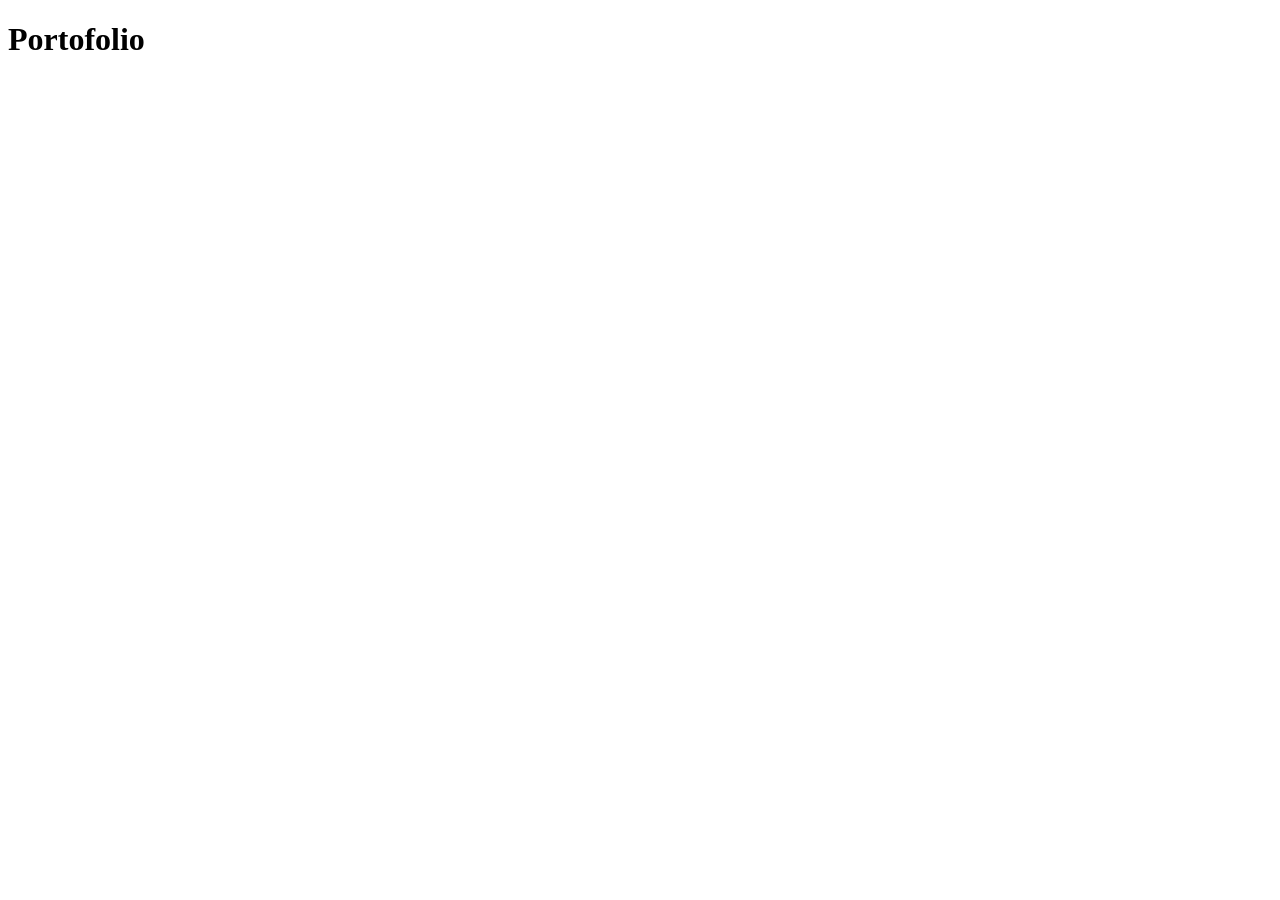
==== index.html @ 4113a6a2 "index website aangemaakt" ====
<!DOCTYPE html>
<html lang="en">
<head>
    <meta charset="UTF-8">
    <title>Portofolio</title>
    <meta name="viewport" content="width=device-width, initial-scale=1.0">
</head>
<body>
<h1>Portofolio</h1>
</body>
</html>
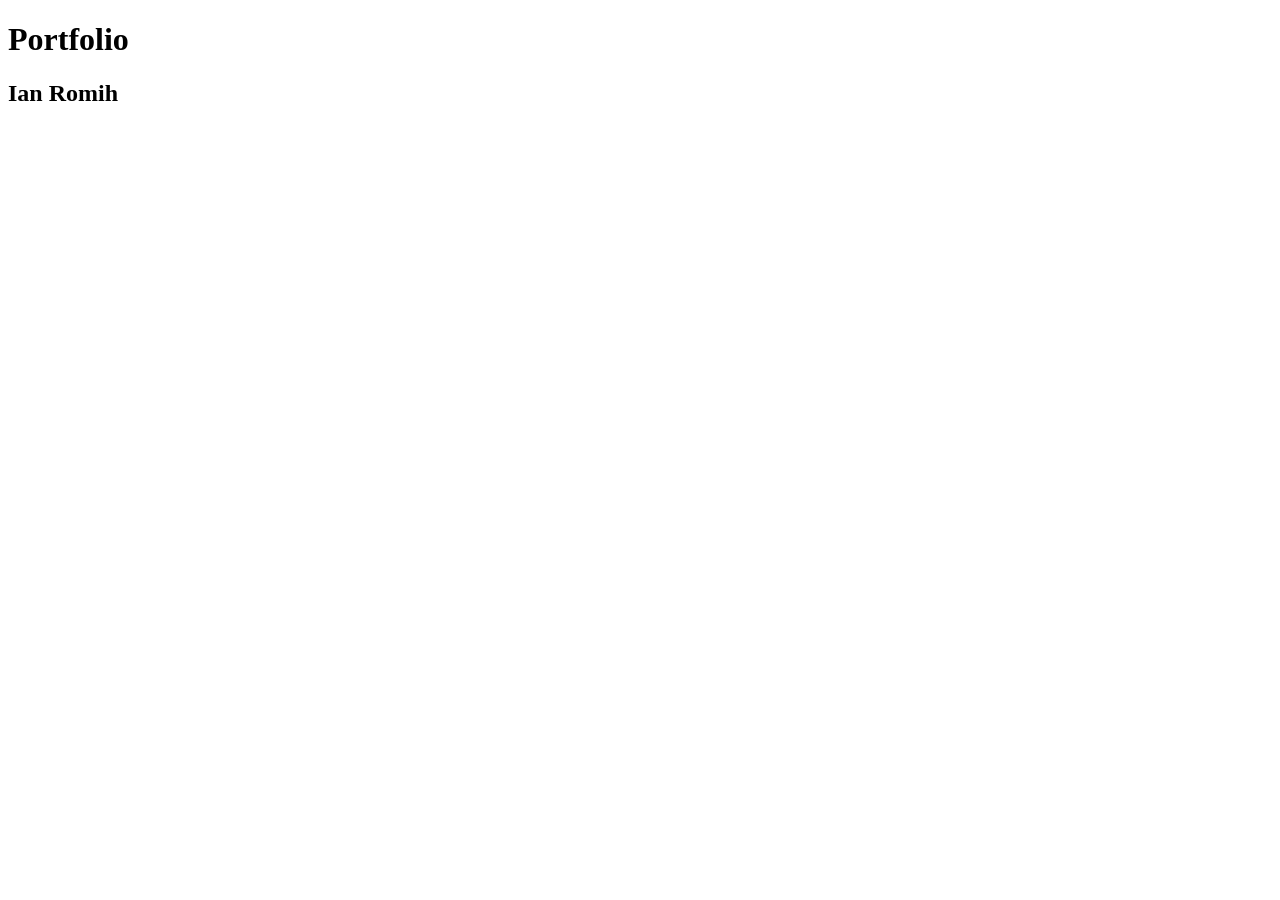
==== commit 41417dc0: "index website aangemaakt" ====
--- a/index.html
+++ b/index.html
@@ -1,11 +1,12 @@
 <!DOCTYPE html>
-<html lang="en">
+<html lang="nl">
 <head>
     <meta charset="UTF-8">
-    <title>Portofolio</title>
+    <title>Portfolio</title>
     <meta name="viewport" content="width=device-width, initial-scale=1.0">
 </head>
 <body>
-<h1>Portofolio</h1>
+<h1>Portfolio</h1>
+<h2>Ian Romih</h2>
 </body>
 </html>
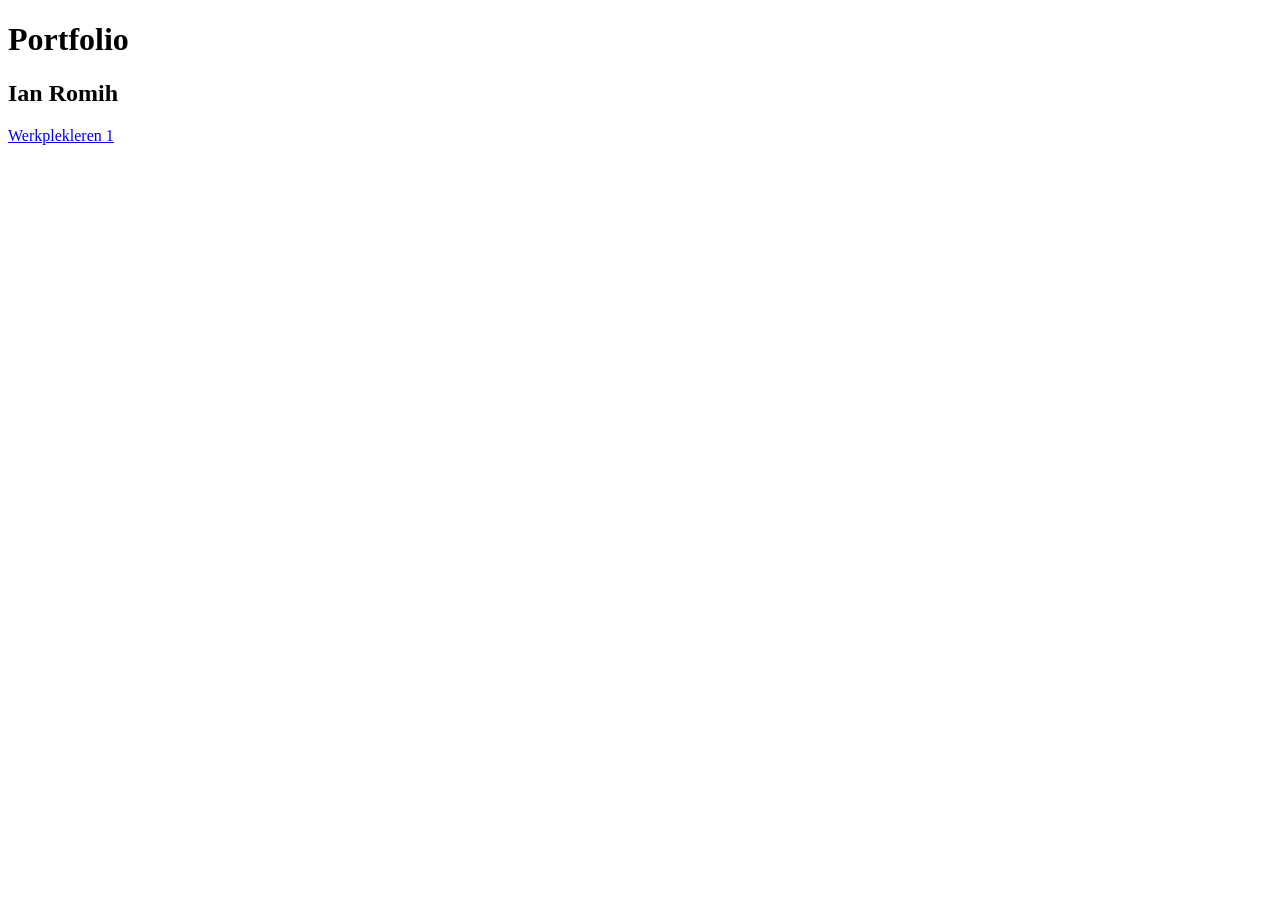
==== commit f1c5a185: "testen 2 webpaginas" ====
--- a/index.html
+++ b/index.html
@@ -8,5 +8,8 @@
 <body>
 <h1>Portfolio</h1>
 <h2>Ian Romih</h2>
+<main>
+    <a href="wpl1.html">Werkplekleren 1</a>
+</main>
 </body>
 </html>
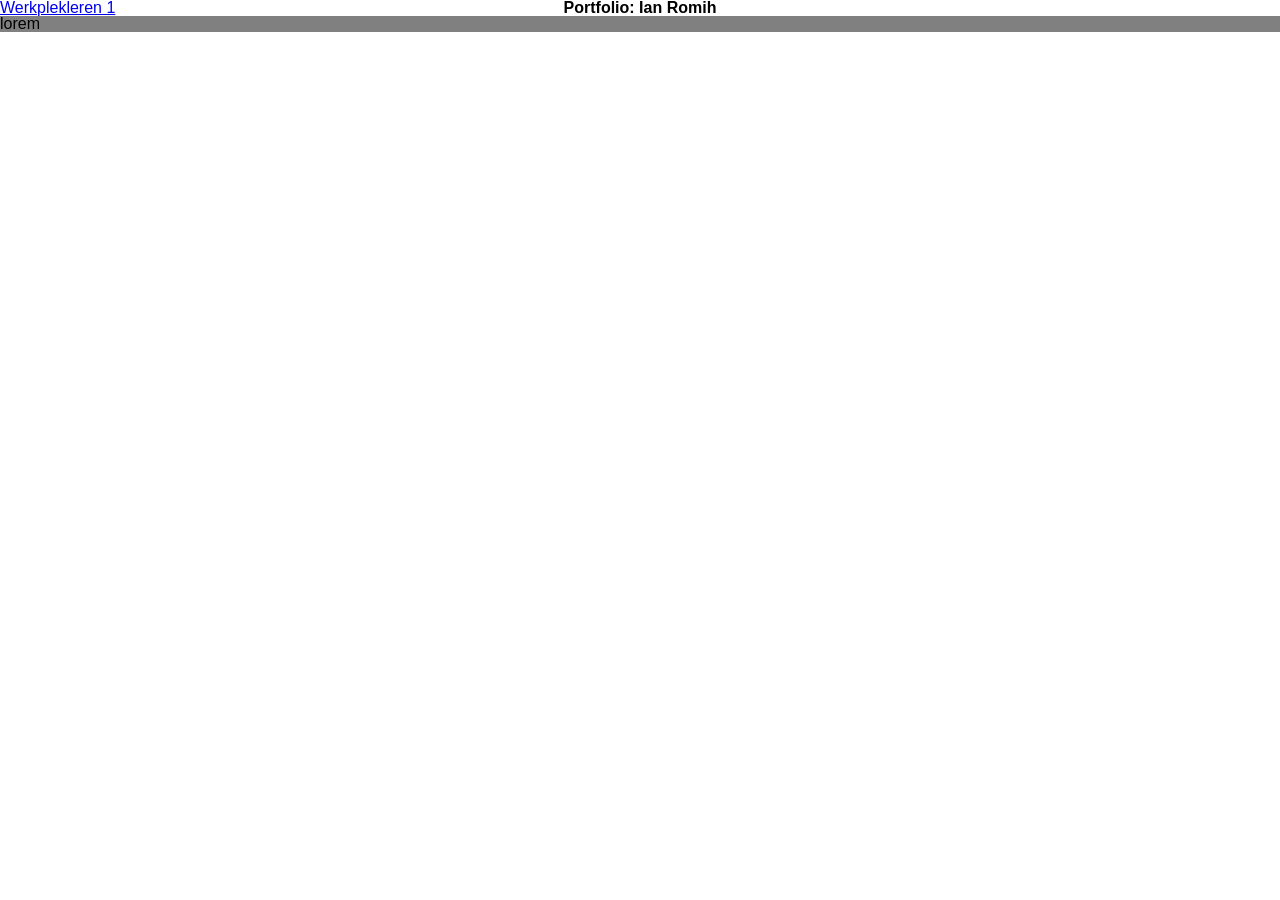
==== commit 4ee6599e: "push" ====
--- a/index.html
+++ b/index.html
@@ -3,13 +3,20 @@
 <head>
     <meta charset="UTF-8">
     <title>Portfolio</title>
+    <link href="index.css" rel="stylesheet">
     <meta name="viewport" content="width=device-width, initial-scale=1.0">
 </head>
 <body>
-<h1>Portfolio</h1>
-<h2>Ian Romih</h2>
+<header>
+    <h1>Portfolio: Ian Romih</h1>
+</header>
+<nav>
+    <a href="wpl1.html">Werkplekleren 1</a>
+</nav>
 <main>
-    <a href="wpl1.html">Werkplekleren 1</a>
+    <div id="text">
+        lorem
+    </div>
 </main>
 </body>
 </html>
--- a/index.css
+++ b/index.css
@@ -0,0 +1,35 @@
+* {
+    font-family: Segoe UI, sans-serif;
+    font-size: 1rem;
+    line-height: 1rem;
+    padding: 0;
+    margin: 0;
+}
+
+body {
+    display: flex;
+    flex-direction: column;
+    align-items: center;
+}
+
+header {
+
+}
+
+nav {
+    width: 100%;
+    height: 4rem;
+    flex-direction: row;
+    flex-wrap: nowrap;
+    position: fixed;
+    justify-content: space-between;
+}
+
+main {
+    background-color: gray;
+    width: 100%;
+}
+
+main #text {
+    width: 60%;
+}
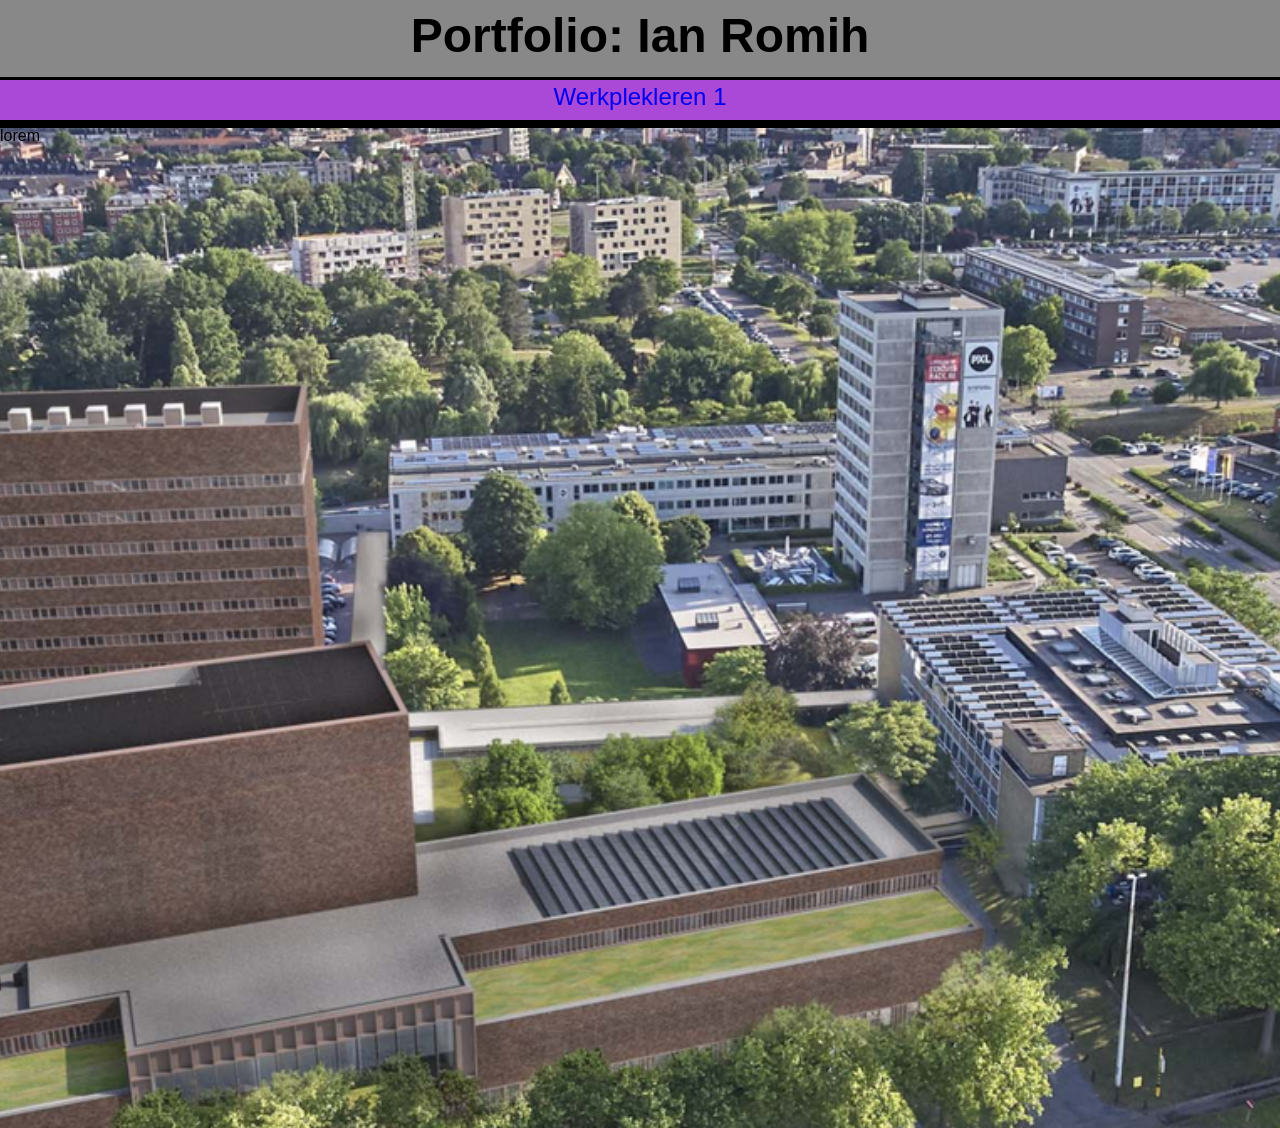
==== commit 3d60d387: "test foto werkt niet ???" ====
--- a/index.html
+++ b/index.html
@@ -3,7 +3,7 @@
 <head>
     <meta charset="UTF-8">
     <title>Portfolio</title>
-    <link href="index.css" rel="stylesheet">
+    <link href="/assets/stylesheets/index.css" rel="stylesheet">
     <meta name="viewport" content="width=device-width, initial-scale=1.0">
 </head>
 <body>
--- a/assets/stylesheets/index.css
+++ b/assets/stylesheets/index.css
@@ -0,0 +1,74 @@
+* {
+    font-family: Segoe UI, sans-serif;
+    font-size: 1rem;
+    line-height: 1rem;
+    padding: 0;
+    margin: 0;
+}
+
+body {
+    display: flex;
+    flex-direction: column;
+    align-items: center;
+}
+
+header {
+    width: 100%;
+    height: 4.8rem;
+    position: fixed;
+
+    background-color: #888888;
+    border-bottom: 0.2rem solid black;
+}
+
+header h1 {
+    padding-top: 1.75rem;
+    font-size: 3rem;
+    text-align: center;
+}
+
+nav {
+    width: 100%;
+    height: 2.5rem;
+    margin-top: 5rem;
+    position: fixed;
+
+    background-color: #aa48d8;
+    border-bottom: 0.5rem solid black;
+
+    display: flex;
+    flex-direction: row;
+    justify-content: center;
+    gap: 3rem;
+}
+
+nav a {
+    padding-top: 0.55rem;
+    text-decoration: none;
+    font-size: 1.5rem;
+    text-align: center;
+}
+
+nav a:hover {
+    text-decoration: underline;
+}
+
+nav a:visited {
+    color: white;
+}
+
+main {
+    width: 100%;
+    height: 1000px;
+    margin-top: 8rem;
+
+    background-image: url("../images/background.png");
+    background-size: cover;
+    background-repeat: no-repeat;
+    background-position: center;
+}
+
+main #text {
+    width: 60%;
+
+}
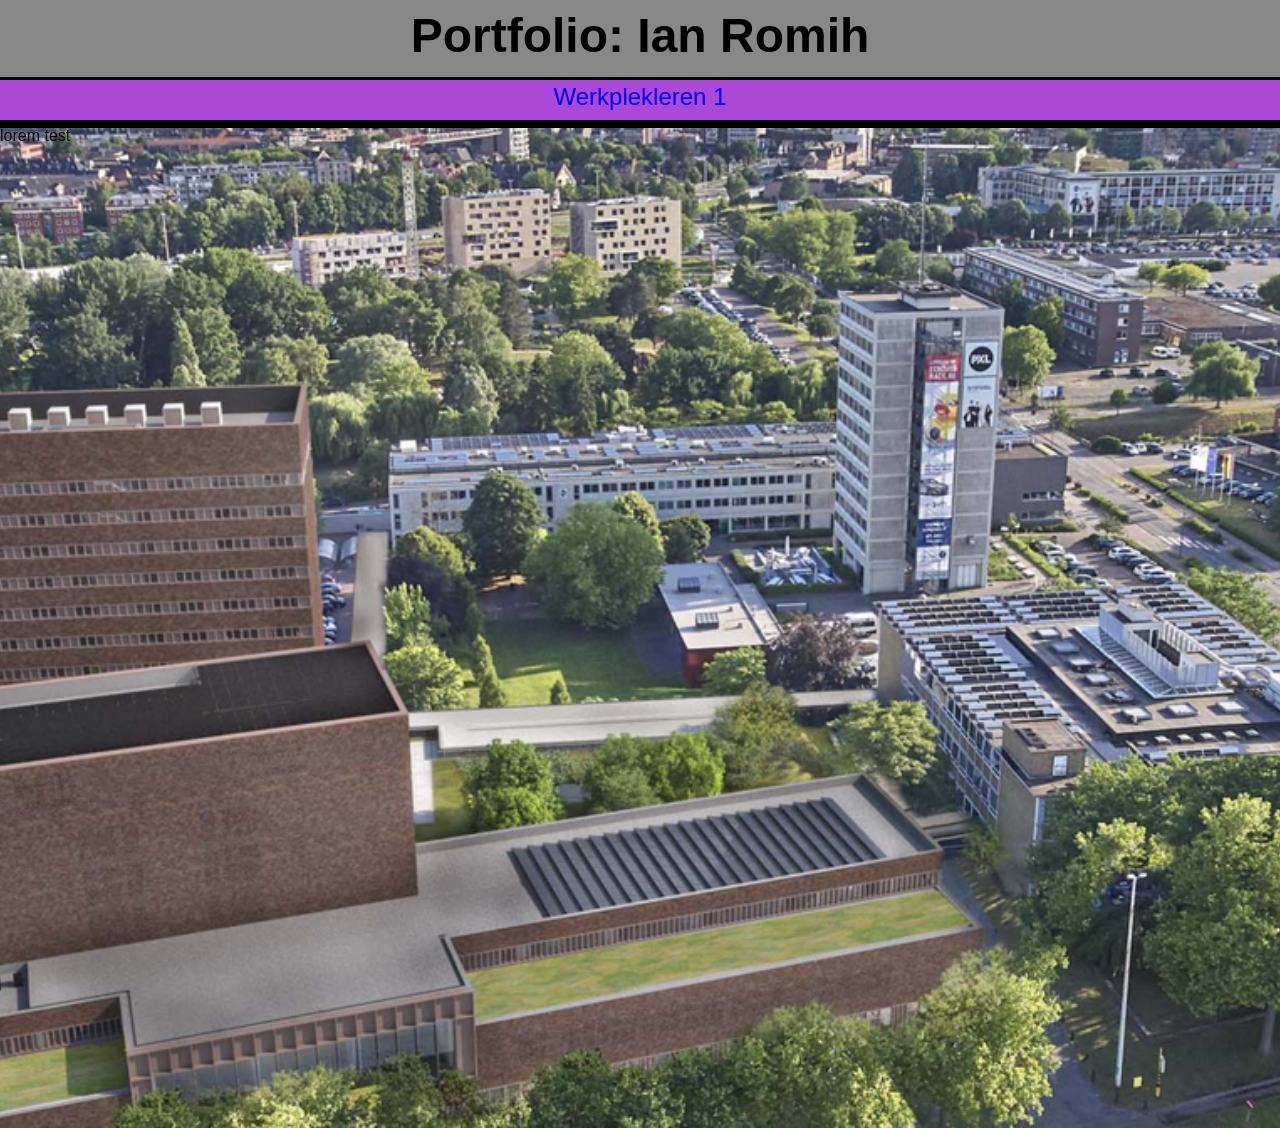
==== commit 38335935: "testen website doet geen updates meer" ====
--- a/index.html
+++ b/index.html
@@ -15,7 +15,7 @@
 </nav>
 <main>
     <div id="text">
-        lorem
+        lorem test
     </div>
 </main>
 </body>
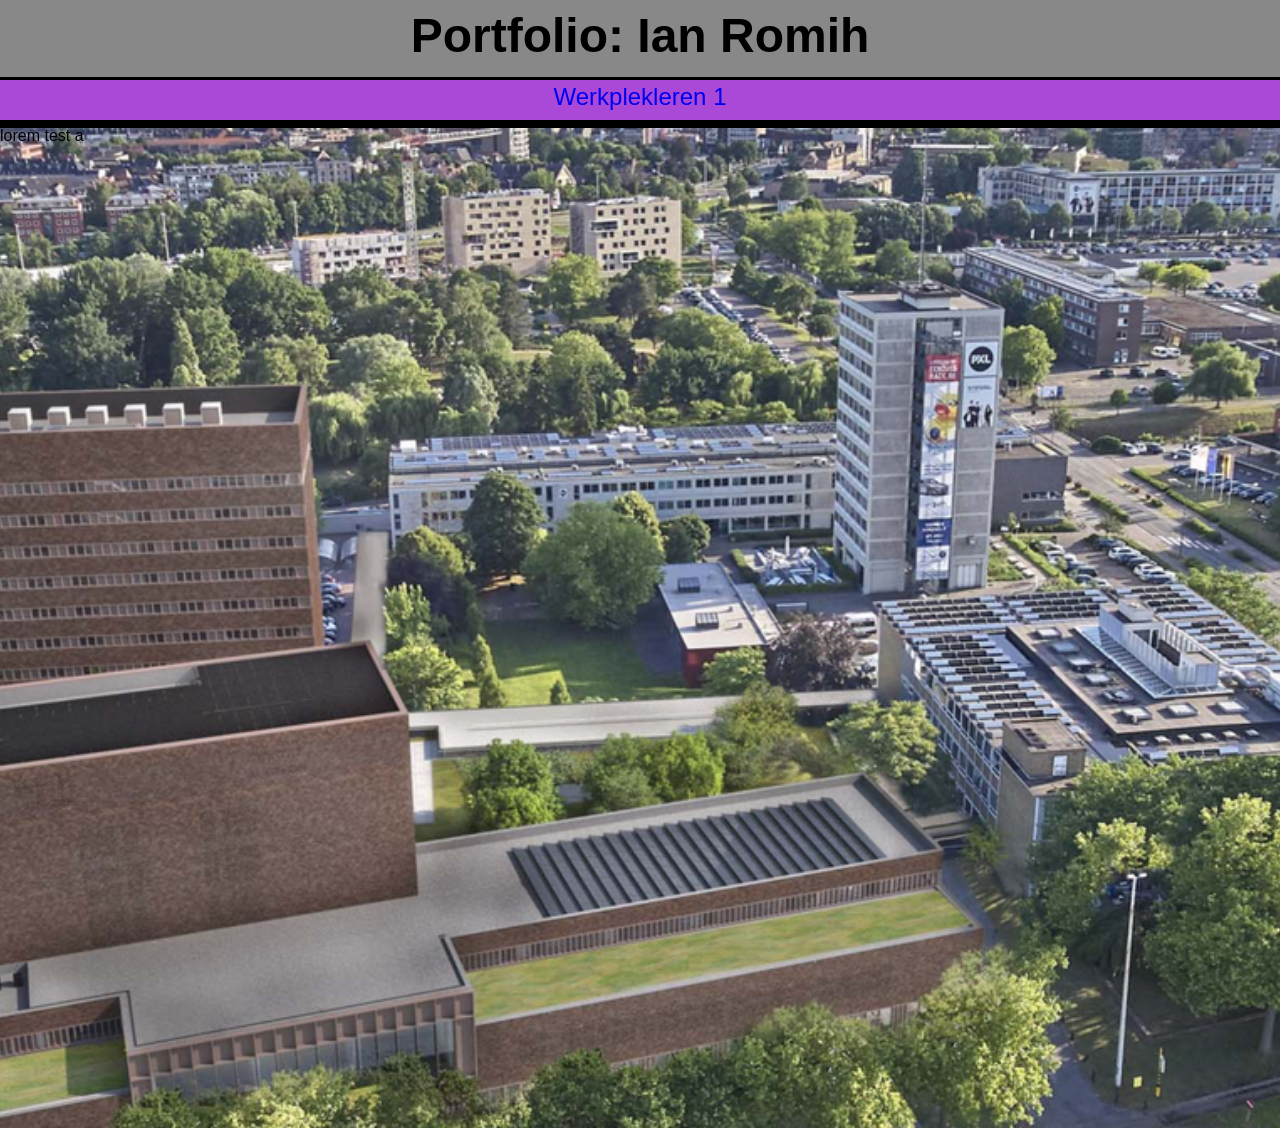
==== commit a75ccfd7: "test commit live pagina" ====
--- a/index.html
+++ b/index.html
@@ -15,8 +15,8 @@
 </nav>
 <main>
     <div id="text">
-        lorem test
+        lorem test a
     </div>
 </main>
 </body>
-</html>+</html>
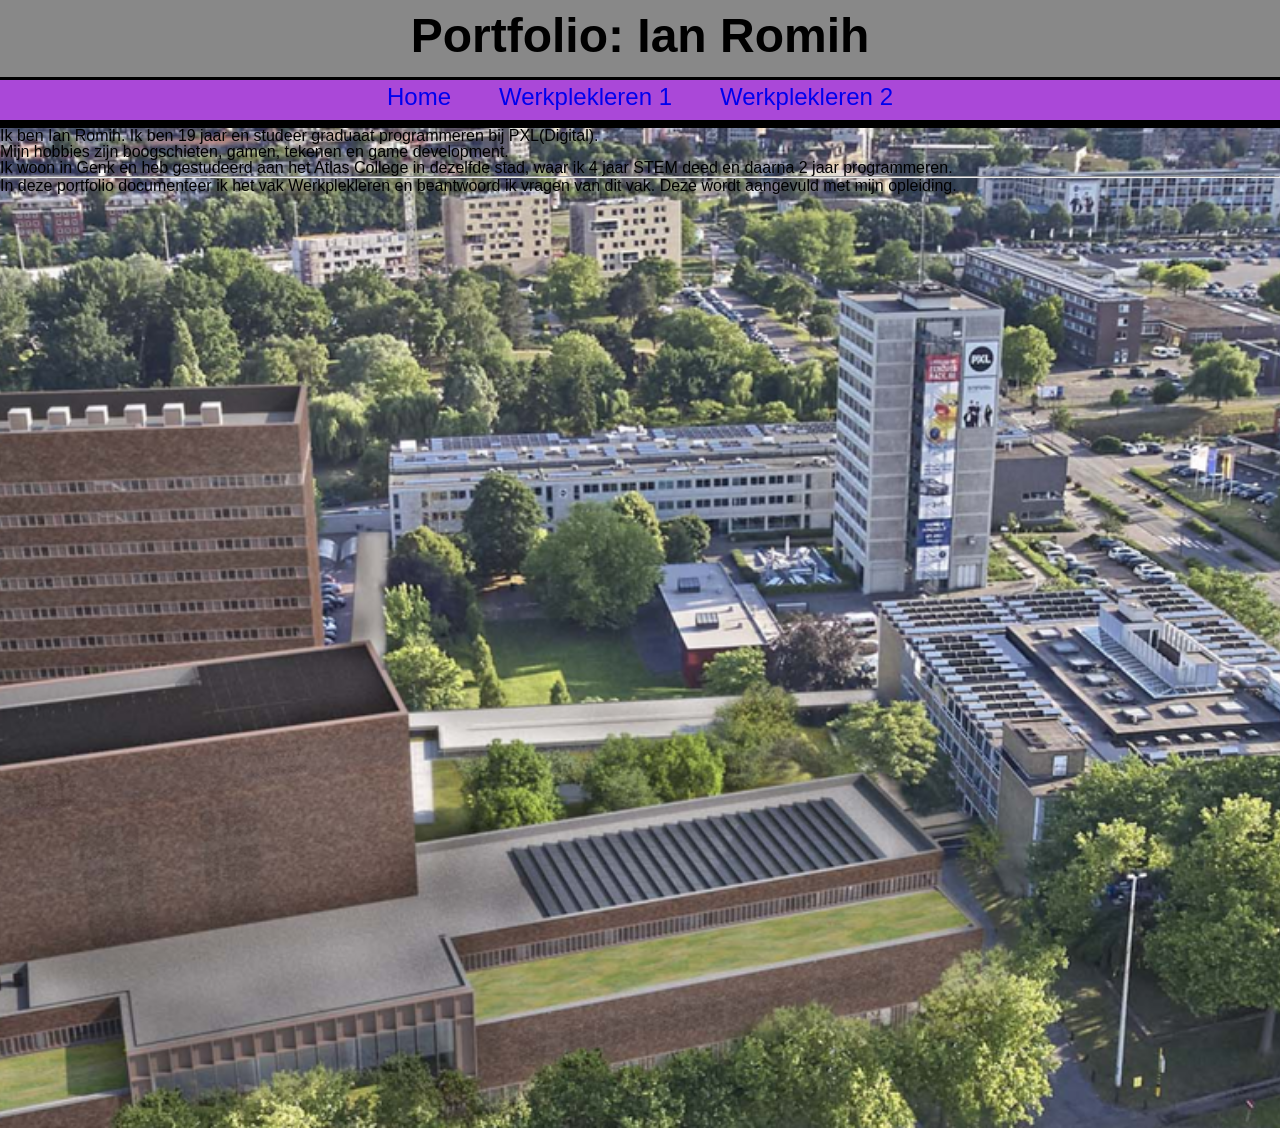
==== commit 46194cf5: "lokaal project pushen nr github project" ====
--- a/index.html
+++ b/index.html
@@ -1,22 +1,30 @@
 <!DOCTYPE html>
-<html lang="nl">
+<html lang="en">
 <head>
     <meta charset="UTF-8">
     <title>Portfolio</title>
-    <link href="/assets/stylesheets/index.css" rel="stylesheet">
-    <meta name="viewport" content="width=device-width, initial-scale=1.0">
+    <meta name="viewport" content="width=device-width, initial-scale=1.0"/>
+    <link rel="stylesheet" href="assets/stylesheets/index.css">
 </head>
 <body>
 <header>
     <h1>Portfolio: Ian Romih</h1>
 </header>
 <nav>
+    <a href="index.html">Home</a>
     <a href="wpl1.html">Werkplekleren 1</a>
+    <a href="wpl2.html">Werkplekleren 2</a>
 </nav>
 <main>
-    <div id="text">
-        lorem test a
+    <div>
+        <p>Ik ben Ian Romih. Ik ben 19 jaar en studeer graduaat programmeren bij PXL(Digital).</p>
+        <p>Mijn hobbies zijn boogschieten, gamen, tekenen en game development.</p>
+        <p>Ik woon in Genk en heb gestudeerd aan het Atlas College in dezelfde stad, waar ik 4 jaar STEM deed en daarna 2 jaar programmeren.</p>
+    </div>
+    <hr>
+    <div>
+        <p>In deze portfolio documenteer ik het vak Werkplekleren en beantwoord ik vragen van dit vak. Deze wordt aangevuld met mijn opleiding.</p>
     </div>
 </main>
 </body>
-</html>
+</html>
